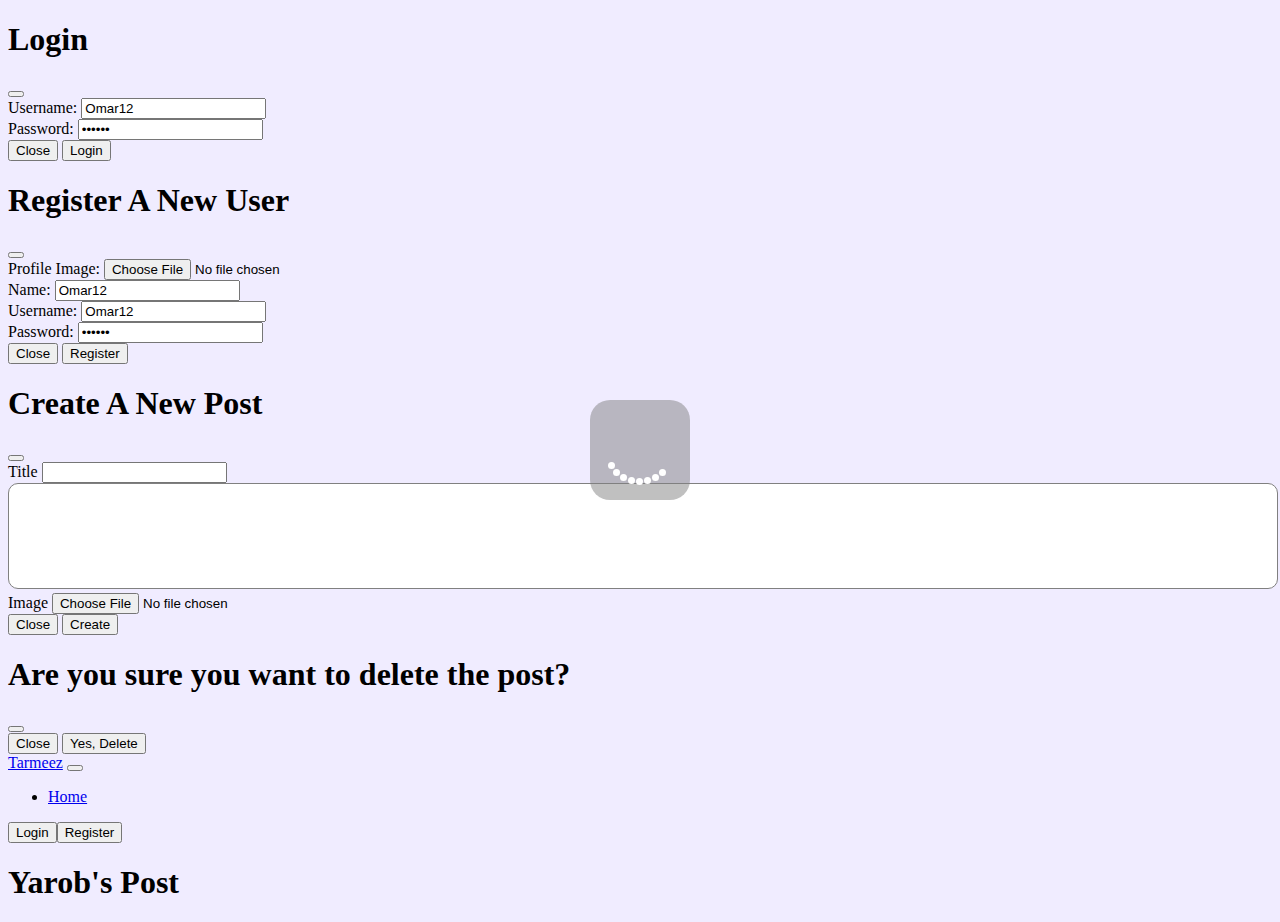
==== postDetails.html @ 4269d453 "first commit" ====
<!DOCTYPE html>
<html lang="en">
<head>
    <meta charset="UTF-8">
    <meta http-equiv="X-UA-Compatible" content="IE=edge">
    <meta name="viewport" content="width=device-width, initial-scale=1.0">
    <title>Post Details</title>

    <link rel="stylesheet" href="css/style.css"/>
    <link rel="stylesheet" href="./node_modules/bootstrap/dist/css/bootstrap.min.css">
    

    
</head>
<body>


    <!-- ======= LOADER ======== -->
    <div id="loader">
      <div class="lds-roller">
          <div></div><div></div><div></div><div></div><div></div><div></div><div></div><div></div>
      </div>
  </div>
  <!-- =======// LOADER //======== -->

    
    <!-- =======MODALS======= -->
    <!-- LOGIN MODAL -->
    <div class="modal fade" id="login-modal" tabindex="-1" aria-labelledby="exampleModalLabel" aria-hidden="true">
        <div class="modal-dialog">
          <div class="modal-content">
            <div class="modal-header">
              <h1 class="modal-title fs-5" id="exampleModalLabel">Login</h1>
              <button type="button" class="btn-close" data-bs-dismiss="modal" aria-label="Close"></button>
            </div>
            <div class="modal-body">
              <form>
                <div class="mb-3">
                  <label for="recipient-name" class="col-form-label">Username:</label>
                  <input type="text" class="form-control" id="username-input" value="Omar12">
                </div>
                <div class="mb-3">
                  <label for="message-text" class="col-form-label">Password:</label>
                  <input type="password" class="form-control" id="password-input" value="123123">
                </div>
              </form>
            </div>
            <div class="modal-footer">
              <button type="button" class="btn btn-secondary" data-bs-dismiss="modal">Close</button>
              <button type="button" class="btn btn-primary" onclick="loginBtnClicked()">Login</button>
            </div>
          </div>
        </div>
    </div>
    <!--// LOGIN MODAL //--> 

    <!-- REGISTER MODAL -->
    <div class="modal fade" id="register-modal" tabindex="-1" aria-labelledby="exampleModalLabel" aria-hidden="true">
        <div class="modal-dialog">
          <div class="modal-content">
            <div class="modal-header">
              <h1 class="modal-title fs-5" id="exampleModalLabel">Register A New User</h1>
              <button type="button" class="btn-close" data-bs-dismiss="modal" aria-label="Close"></button>
            </div>
            <div class="modal-body">
              <form>
                
                <div class="mb-3">
                    <label for="recipient-name" class="col-form-label">Profile Image:</label>
                    <input type="file" class="form-control" id="register-image-input" value="Omar12">
                </div>


                <div class="mb-3">
                    <label for="recipient-name" class="col-form-label">Name:</label>
                    <input type="text" class="form-control" id="register-name-input" value="Omar12">
                </div>

                <div class="mb-3">
                  <label for="recipient-name" class="col-form-label">Username:</label>
                  <input type="text" class="form-control" id="register-username-input" value="Omar12">
                </div>
                <div class="mb-3">
                  <label for="message-text" class="col-form-label">Password:</label>
                  <input type="password" class="form-control" id="register-password-input" value="123123">
                </div>
              </form>
            </div>
            <div class="modal-footer">
              <button type="button" class="btn btn-secondary" data-bs-dismiss="modal">Close</button>
              <button type="button" class="btn btn-primary" onclick="registerBtnClicked()">Register</button>
            </div>
          </div>
        </div>
    </div>
    <!--// REGISTER MODAL //--> 

    <!-- CREATE POST MODAL -->
    <div class="modal fade" id="create-post-modal" tabindex="-1" aria-labelledby="exampleModalLabel" aria-hidden="true">
        <div class="modal-dialog">
          <div class="modal-content">
            <div class="modal-header">
              <h1 class="modal-title fs-5" id="post-modal-title">Create A New Post</h1>
              <button type="button" class="btn-close" data-bs-dismiss="modal" aria-label="Close"></button>
            </div>
            <div class="modal-body">
              <form>

                <div class="mb-3">
                    <label for="recipient-name" class="col-form-label">Title</label>
                    <input type="text" class="form-control" id="post-title-input" value="">

                    <input type="hidden" id="post-id-input" value="">
                </div>

                <div class="mb-3">
                    <textarea name="" id="post-body-input" style="width: 100%; height: 100px; border-color: gray; border-radius: 10px; resize: none">

                    </textarea>                    
                </div>

                <div class="mb-3">
                    <label for="recipient-name" class="col-form-label">Image</label>
                    <input type="file" class="form-control" id="post-image-input">                   
                </div>


              </form>
            </div>


            <div class="modal-footer">
              <button type="button" class="btn btn-secondary" data-bs-dismiss="modal">Close</button>
              <button id="post-modal-submit-btn" type="button" class="btn btn-primary" onclick="createNewPostClicked()">Create</button>
            </div>
          </div>
        </div>
    </div>
    <!--// CREATE POST MODAL //--> 

    <!-- DELETE POST MODAL -->
    <div class="modal fade" id="delete-post-modal" tabindex="-1" aria-labelledby="exampleModalLabel" aria-hidden="true">
        <div class="modal-dialog">
          <div class="modal-content">
            <div class="modal-header">
                <h1 class="modal-title fs-5" id="post-modal-title">Are you sure you want to delete the post?
                    <span id="delete-post-title"></span>
                </h1>

                <button type="button" class="btn-close" data-bs-dismiss="modal" aria-label="Close"></button>

                <input type="hidden" id="delete-post-id-input" value="">
            </div>


            <div class="modal-footer">
              <button type="button" class="btn btn-secondary" data-bs-dismiss="modal">Close</button>
              <button id="post-modal-submit-btn" type="button" class="btn btn-danger" onclick="confirmPostDelete()">Yes, Delete</button>
            </div>
          </div>
        </div>
    </div>
    <!--// DELETE POST MODAL //--> 


    <!-- //=======MODALS=======// -->


    <!-- ======= Add Post Button ======= -->
    <div class="bg-primary" id="add-btn" onclick="addBtnClicked()">
        +
    </div>


    <!-- =============ALERTS========== -->
    <div id="success-alert" class="show fade"></div>


    <!-- NAVIGATION BAR CONT-->
    <div class="container">

        <div class="d-flex justify-content-center">
            <div class="col-9">
                <nav class="navbar navbar-expand-lg bg-light shadow rounded pt-3">
                    <div class="container-fluid">
                    <a class="navbar-brand" href="home.html">Tarmeez</a>
                    <button class="navbar-toggler" type="button" data-bs-toggle="collapse" data-bs-target="#navbarNav" aria-controls="navbarNav" aria-expanded="false" aria-label="Toggle navigation">
                        <span class="navbar-toggler-icon"></span>
                    </button>
                    <div class="collapse navbar-collapse" id="navbarNav">
                        <ul class="navbar-nav">
                            <li class="nav-item">
                                <a class="nav-link active" aria-current="page" href="home.html">Home</a>
                            </li>
                            <li id="nav-profile" class="nav-item">
                                <a class="nav-link" onclick="profileClicked()" style="cursor: pointer">Profile</a>
                            </li>
                        </ul>

                        <!-- NON-LOGGED IN USER -->
                        <div class="d-flex w-100 justify-content-end" id="logged-in-div">
                            <button id="login-btn" type="button" data-bs-toggle="modal" data-bs-target="#login-modal" class="btn btn-outline-success mx-2">Login</button>
                            <button id="register-btn" type="button" data-bs-toggle="modal" data-bs-target="#register-modal" class="btn btn-outline-success">Register</button>
                        </div>
                        <!--// NON-LOGGED IN USER //-->

                        <!-- FOR LOGGED IN USER -->
                        <div class="d-flex w-100 justify-content-end align-items-center" id="logout-div">
                            <img id="nav-user-image" class="rounded-circle" style="width: 40px; height: 40px" src="./profile-pics/1.png" alt="">

                            <b id="nav-username">
                                @Yarhmm
                            </b>
                            <button onclick="logout()" id="logout-btn" type="button"  class="btn btn-outline-danger mx-2">Logout</button>
                        </div>
                        <!--// FOR LOGGED IN USER //-->

                    </div>
                    </div>
                </nav>
            </div>
        </div>
    </div>
    <!--// NAVIGATION BAR CONT //-->

    <div class="container">
        <div class="row justify-content-center mt-5">
            <div class="col-9">
                <h1> <span id="username-span">Yarob's</span> Post</h1>
            </div>
        </div>


        <!-- POST --> 
        <div class="row mt-5 justify-content-center" >
            <div class="col-9" id="post">
            </div>

    </div>
</body>

<!-- SCRIPTS -->
<script src="./node_modules/bootstrap/dist/js/bootstrap.min.js"></script>
<script src="./node_modules/axios/dist/axios.min.js"></script>

<script src="js/authLogic.js"></script>
<script src="js/mainLogic.js"></script>
<script src="js/postDetails.js"></script>
</html>
---- css/style.css ----
body{
    background: #f0ecff;
}

.card {
    margin-top: 30px;
}

#add-btn {
    position: fixed;
    bottom: 5%;
    right: 6%;
    height: 70px;
    width: 70px;
    font-size: 50px;
    color: white;
    border-radius: 100%;
    line-height: 60px;
    text-align: center;
    cursor: pointer;
    box-shadow: 0px 10px 10px rgba(0,0,0, 0.3);

}

@media only screen and (max-width: 768px){
    #add-btn {
        right: 1%;
        height: 50px;
        width: 50px;
        font-size: 40px;
        color: white;
        border-radius: 100%;
        line-height: 45px;
    
    }
}

.img-home:hover{
opacity: 0.9;


}
.card-body,.card-header{
    cursor: pointer;
}

#success-alert{
    position: fixed;
    z-index: 999999;
    width: 30%;
    bottom: 0;
    right: 0;
}


/* ========== LOADER STYLES ========= */

#loader{
    background: rgba(128, 128, 128, 0.495);
    position: fixed;
    top: 0px;
    bottom: 0px;
    left: 0px;
    right: 0px;
    margin: auto auto;
    display: flex;
    justify-content: center;
    align-items: center;
    z-index: 9999;
    width: 100px;
    height: 100px;
    border-radius: 20px;
}
.lds-roller {
    display: inline-block;
    position: relative;
    width: 80px;
    height: 80px;
}

.lds-roller div {
    animation: lds-roller 1.2s cubic-bezier(0.5, 0, 0.5, 1) infinite;
    transform-origin: 40px 40px;
}

.lds-roller div:after {
    content: " ";
    display: block;
    position: absolute;
    width: 7px;
    height: 7px;
    border-radius: 50%;
    background: rgb(255, 255, 255);
    margin: -4px 0 0 -4px;
}

.lds-roller div:nth-child(1) {
    animation-delay: -0.036s;
}

.lds-roller div:nth-child(1):after {
    top: 63px;
    left: 63px;
}

.lds-roller div:nth-child(2) {
    animation-delay: -0.072s;
}

.lds-roller div:nth-child(2):after {
    top: 68px;
    left: 56px;
}

.lds-roller div:nth-child(3) {
    animation-delay: -0.108s;
}

.lds-roller div:nth-child(3):after {
    top: 71px;
    left: 48px;
}

.lds-roller div:nth-child(4) {
    animation-delay: -0.144s;
}

.lds-roller div:nth-child(4):after {
    top: 72px;
    left: 40px;
}

.lds-roller div:nth-child(5) {
    animation-delay: -0.18s;
}

.lds-roller div:nth-child(5):after {
    top: 71px;
    left: 32px;
}

.lds-roller div:nth-child(6) {
    animation-delay: -0.216s;
}

.lds-roller div:nth-child(6):after {
    top: 68px;
    left: 24px;
}

.lds-roller div:nth-child(7) {
    animation-delay: -0.252s;
}

.lds-roller div:nth-child(7):after {
    top: 63px;
    left: 17px;
}

.lds-roller div:nth-child(8) {
    animation-delay: -0.288s;
}

.lds-roller div:nth-child(8):after {
    top: 56px;
    left: 12px;
}

@keyframes lds-roller {
    0% {
transform: rotate(0deg);
    }

    100% {
transform: rotate(360deg);
    }
}
/* ==========// LOADER STYLES //========= */
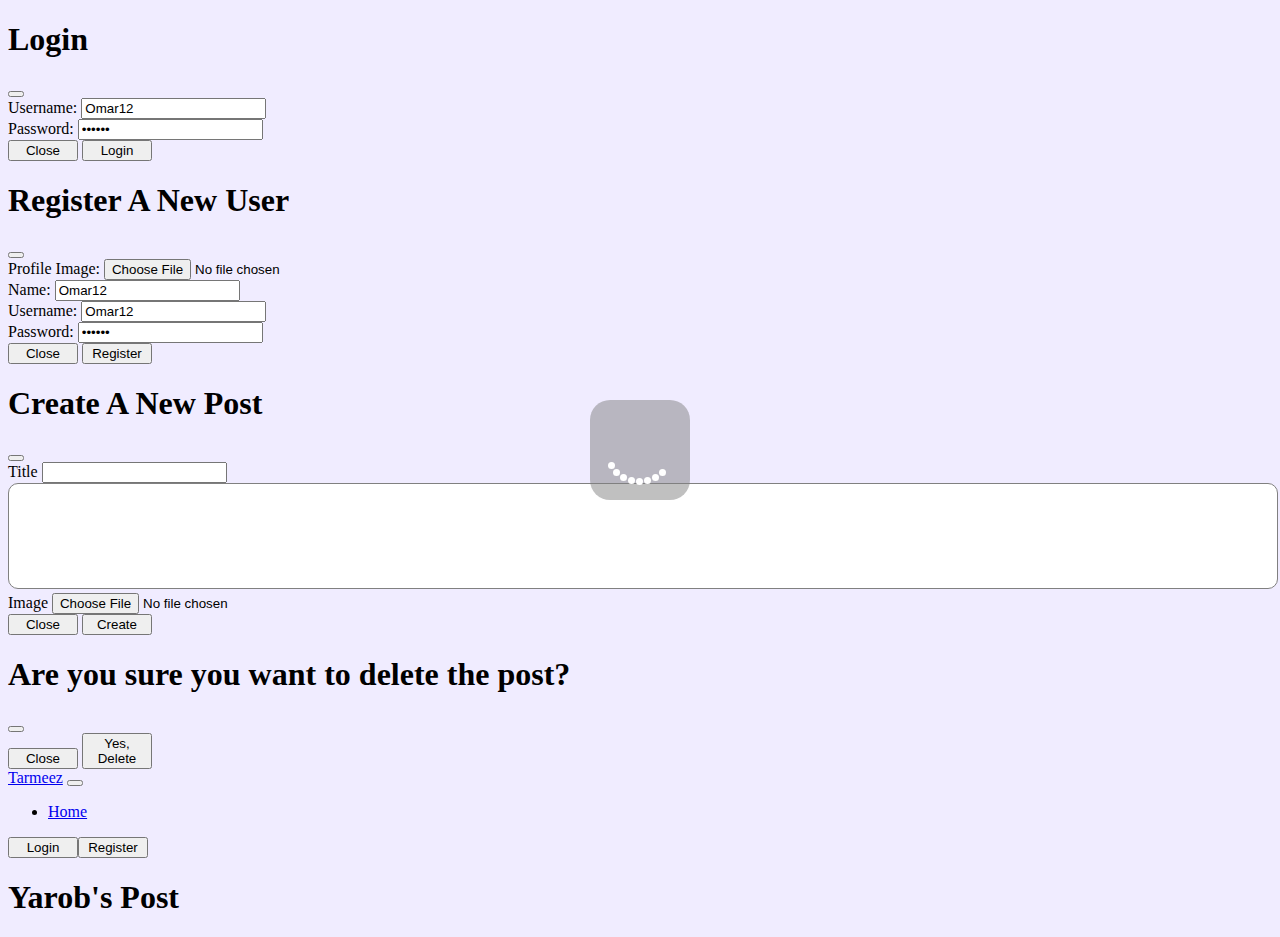
==== commit 6ec5e0b3: "second commit" ====
--- a/postDetails.html
+++ b/postDetails.html
@@ -183,14 +183,14 @@
             <div class="col-9">
                 <nav class="navbar navbar-expand-lg bg-light shadow rounded pt-3">
                     <div class="container-fluid">
-                    <a class="navbar-brand" href="home.html">Tarmeez</a>
+                    <a class="navbar-brand" href="index.html">Tarmeez</a>
                     <button class="navbar-toggler" type="button" data-bs-toggle="collapse" data-bs-target="#navbarNav" aria-controls="navbarNav" aria-expanded="false" aria-label="Toggle navigation">
                         <span class="navbar-toggler-icon"></span>
                     </button>
                     <div class="collapse navbar-collapse" id="navbarNav">
                         <ul class="navbar-nav">
                             <li class="nav-item">
-                                <a class="nav-link active" aria-current="page" href="home.html">Home</a>
+                                <a class="nav-link active" aria-current="page" href="index.html">Home</a>
                             </li>
                             <li id="nav-profile" class="nav-item">
                                 <a class="nav-link" onclick="profileClicked()" style="cursor: pointer">Profile</a>
--- a/css/style.css
+++ b/css/style.css
@@ -6,7 +6,15 @@
     margin-top: 30px;
 }
 
+.card-body-image{
+    width: 100% ;
+    height: 100% ;
+    border-radius:50% ;
+
+}
+
 #add-btn {
+    z-index: 9999;
     position: fixed;
     bottom: 5%;
     right: 6%;
@@ -22,7 +30,15 @@
 
 }
 
-@media only screen and (max-width: 768px){
+@media only screen and (max-width: 800px){
+
+
+
+    .card-body-image{
+        height: 90% ;
+    
+    }
+
     #add-btn {
         right: 1%;
         height: 50px;
@@ -33,7 +49,26 @@
         line-height: 45px;
     
     }
-}
+    .user-main-info{
+        font-size: 0.8rem !important ;
+        
+
+    }
+    .number-info{
+        font-size: 9px ;
+    }
+
+    .number-info>span{
+        font-size: 20px !important;
+    }
+
+
+    .com{
+        align-items: end ;
+        
+    }
+}
+
 
 .img-home:hover{
 opacity: 0.9;
@@ -51,6 +86,12 @@
     bottom: 0;
     right: 0;
 }
+
+.btn{
+    width: 70px !important;
+}
+
+
 
 
 /* ========== LOADER STYLES ========= */
